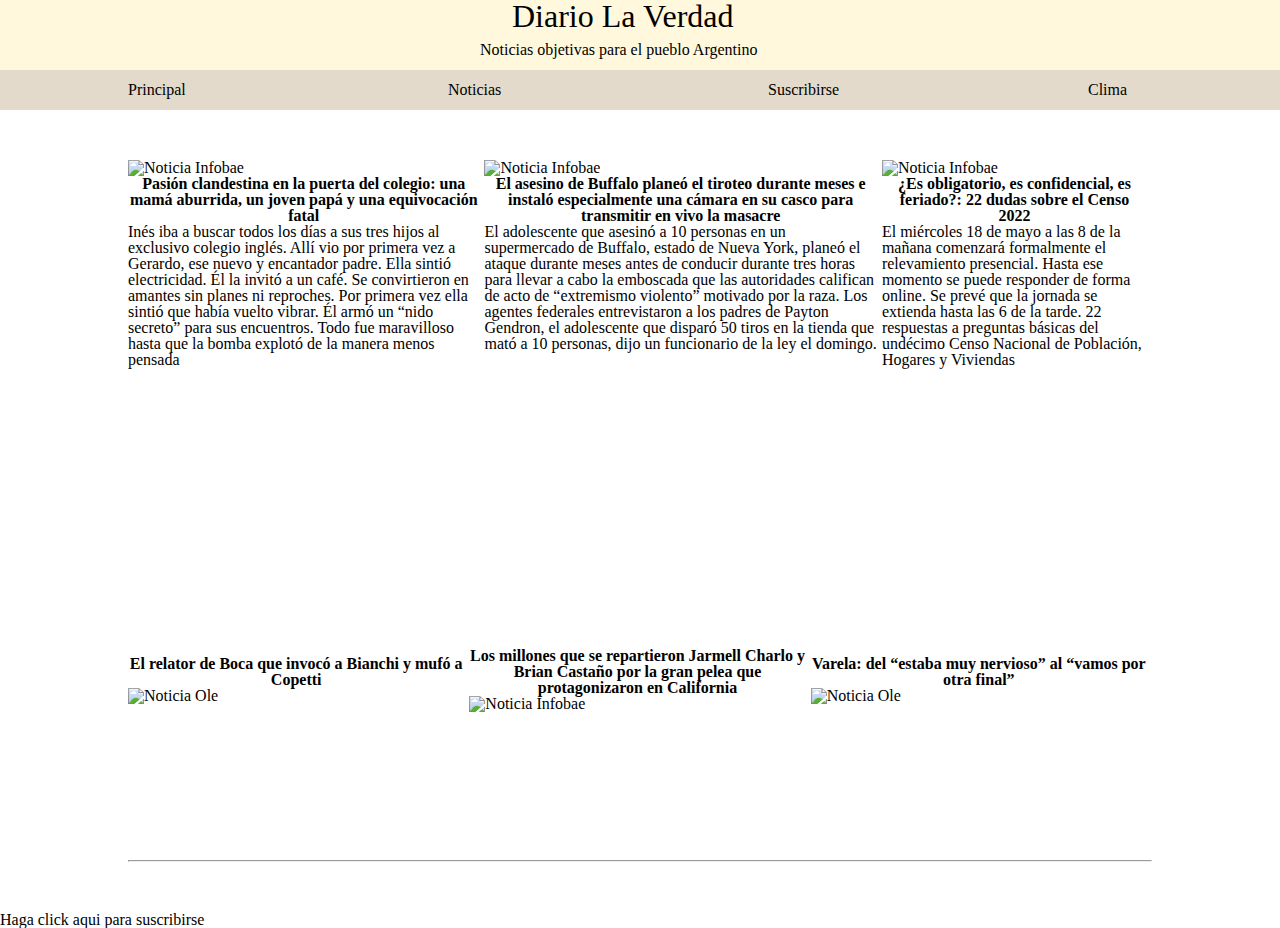
==== index.html @ 50a2abba "Primer commit con html y css" ====
<!DOCTYPE html>
<html lang="es">
<head>
  <meta charset="UTF-8">
  <meta http-equiv="X-UA-Compatible" content="IE=edge">
  <meta name="viewport" content="width=device-width, initial-scale=1.0">
  <link rel="stylesheet" href="reset.css">
  <link rel="stylesheet" href="style.css">  
  <title>Actividad Flexbox - Clase 6</title>
</head>
<body>
    <div class="titulo">
        <h1 class="titNoticia">Diario La Verdad</h1>
        <h2 class="susbitulo">Noticias objetivas para el pueblo Argentino</h2>
    </div>
    <div class="menu">
        <ul class="navbar">
            <li class="navbarElement"><a href="index.html">Principal</a></li>
            <li class="navbarElement"><a href="index.html">Noticias</a></li>
            <li class="navbarElement"><a href="form.html" target="_blank">Suscribirse</a></li>
            <li class="navbarElement"><a href="https://weather.com/?Goto=Redirected" target="_blank">Clima</a></li>
        </ul>
    </div>

    <section id="contenido">
        <div class="noticiasPrincipales">
            <div class="noticiaPrinc">
                <img class="imgPrinc" alt="Noticia Infobae" src="https://www.infobae.com/new-resizer/oi0ILa-qT5tjK4xFoK14EFY2z3o=/1200x800/filters:format(webp):quality(85)/cloudfront-us-east-1.images.arcpublishing.com/infobae/OISNPIVMAFHTVGYVJEYEIL6HDM.jpg">
                <p class="titNoti">Pasión clandestina en la puerta del colegio: una mamá aburrida, un joven papá y una equivocación fatal</p>
                <h3>Inés iba a buscar todos los días a sus tres hijos al exclusivo colegio inglés. Allí vio por primera vez a Gerardo, ese nuevo y encantador padre. 
                    Ella sintió electricidad. Él la invitó a un café. Se convirtieron en amantes sin planes ni reproches. Por primera vez ella sintió que había vuelto vibrar. 
                    Él armó un “nido secreto” para sus encuentros. Todo fue maravilloso hasta que la bomba explotó de la manera menos pensada
                    </h3>
            </div>
            <div class="noticiaPrinc">
                <img class="imgPrinc" alt="Noticia Infobae" src="https://www.infobae.com/new-resizer/x408CzX4GcNFE7sZyaJNggMkQPc=/768x576/filters:format(webp):quality(85)/cloudfront-us-east-1.images.arcpublishing.com/infobae/O6GGBOAF5NCGPHK2AOE5A2AKUQ.jpg">
                <p class="titNoti">
                    El asesino de Buffalo planeó el tiroteo durante meses e instaló especialmente una cámara en su casco para transmitir en vivo la masacre
                </p>
                <h3>
                    El adolescente que asesinó a 10 personas en un supermercado de Buffalo, estado de Nueva York, planeó el ataque durante meses antes de conducir durante tres 
                    horas para llevar a cabo la emboscada que las autoridades califican de acto de “extremismo violento” motivado por la raza.
                    Los agentes federales entrevistaron a los padres de Payton Gendron, el adolescente que disparó 50 tiros en la tienda que mató a 10 personas, 
                    dijo un funcionario de la ley el domingo.
                </h3>
            </div>
            <div class="noticiaPrinc">
                <img class="imgPrinc" alt="Noticia Infobae" src="https://www.infobae.com/new-resizer/2L9Ov6TKZEK3hhqILYRGdPEfwYo=/768x432/filters:format(webp):quality(85)/cloudfront-us-east-1.images.arcpublishing.com/infobae/HCTAJCUSOJHFLP3OZUTRC2RDZU.jpg">
                <p class="titNoti">
                    ¿Es obligatorio, es confidencial, es feriado?: 22 dudas sobre el Censo 2022
                </p>
                <h3>
                    El miércoles 18 de mayo a las 8 de la mañana comenzará formalmente el relevamiento presencial. Hasta ese momento se puede responder de forma online. 
                    Se prevé que la jornada se extienda hasta las 6 de la tarde. 22 respuestas a preguntas básicas del undécimo Censo Nacional de Población, Hogares y Viviendas
                </h3>
            </div>
        </div>
        <hr class="separaNoticias">
        <div class="noticiasSecundarias">
            <div class="noticiaSec">
                <p class="titNoti">
                    El relator de Boca que invocó a Bianchi y mufó a Copetti
                </p>
                <img class="imgSec" alt="Noticia Ole" src="https://images.ole.com.ar/2022/05/14/dU0hKwiZT_1256x620__2.jpg#1652643260959">
            </div>
            <div class="noticiaSec">
                <p class="titNoti">
                    Los millones que se repartieron Jarmell Charlo y Brian Castaño por la gran pelea que protagonizaron en California
                </p>
                <img class="imgSec" alt="Noticia Infobae" src="https://www.infobae.com/new-resizer/kVPupnXMz2R41Ruc_W2E6BeM7O4=/768x512/filters:format(webp):quality(85)/cloudfront-us-east-1.images.arcpublishing.com/infobae/UUHOJDTUYVAXVK2XSQMEQ5GRHM.jpg">
            </div>
            <div class="noticiaSec">
                <p class="titNoti">
                    Varela: del “estaba muy nervioso” al “vamos por otra final”
                </p>
                <img class="imgSec" alt="Noticia Ole" src="https://images.ole.com.ar/2022/05/14/zdf39ZmyA_720x0__1.jpg">
            </div>
        </div>
    <hr class="separa">
    </section>

    <footer>
        <section class="suscripcion">
            <div>
                Haga click <a href="form.html">aqui</a> para suscribirse
            </div>
        </section>
    </footer>
</body>
</html>
---- style.css ----
.titulo {
	width: 100%;
	height: 70px;
	align-items: center;
	background-color: cornsilk;
}

.titNoticia {
	margin-left: 40%;
	font-size: xx-large;
}

.susbitulo {
	margin-left: 37.5%;
	margin-top:10px;
}


a {
	color:black;
	text-decoration: none;
}



#contenido {
	width: 80%;
	margin-left:10%
}

.menu {
	width:100%;
	display: flex;
	height: 40px;
	background-color:rgb(227, 218, 203);
	align-items: center;
	justify-content: space-between;	
}

ul.navbar {
	display:flex;
	width:100%;
}

li.navbarElement {
	margin-right: 30px;
	width: 100%;
	height: 100%;
	margin-left:10%;
	border-style: solid;
	border:2px;
	border-color:black;
}

li:hover {
	background-color: burlywood;
}


.titNoti {
	text-align: center;
	width: 100%;
	font-weight: bold;
}


.noticiasPrincipales {
	width: 100%;
	height: 200px;
	margin-bottom: 200px;
	display:flex;
}

.noticiasSecundarias {
	width: 100%;
	height: 200px;
	margin-top: 50px;
	display:flex;
	flex-direction: row;
	align-items: center;
	
}

.noticiaPrinc img {
	width: 100%;
}

.noticiaPrinc {
	margin-right: 5px;
}

.noticiaSec {
	width: 100%;
	flex-direction: row;
	margin-top:40px;
	margin-right: 5px;
}

.imgPrinc {
	margin-top:50px;
	width: 100%;
	height: 200px;
}

.imgSec {
	width: 100%;
	height: 200px;
}

.suscripcion {
	margin-top: 50px;
}


.formulario1 {
	margin-left:20%;
	width: 50%;
	display:block;
	height: 200px;
	
}

.formulario2 {
	margin-top:100px;

}

.imputForm {
	display:flex;
	width: 25%;
	justify-content: space-around;
}

.labelForm {
	width: 25%;
}

.botones {
	margin-left:100px;
}

.separaNoticias {
	width: 100%;
	border:10px;
}

.separa {
	margin-top: 100px;
	margin-bottom: 10px;
}
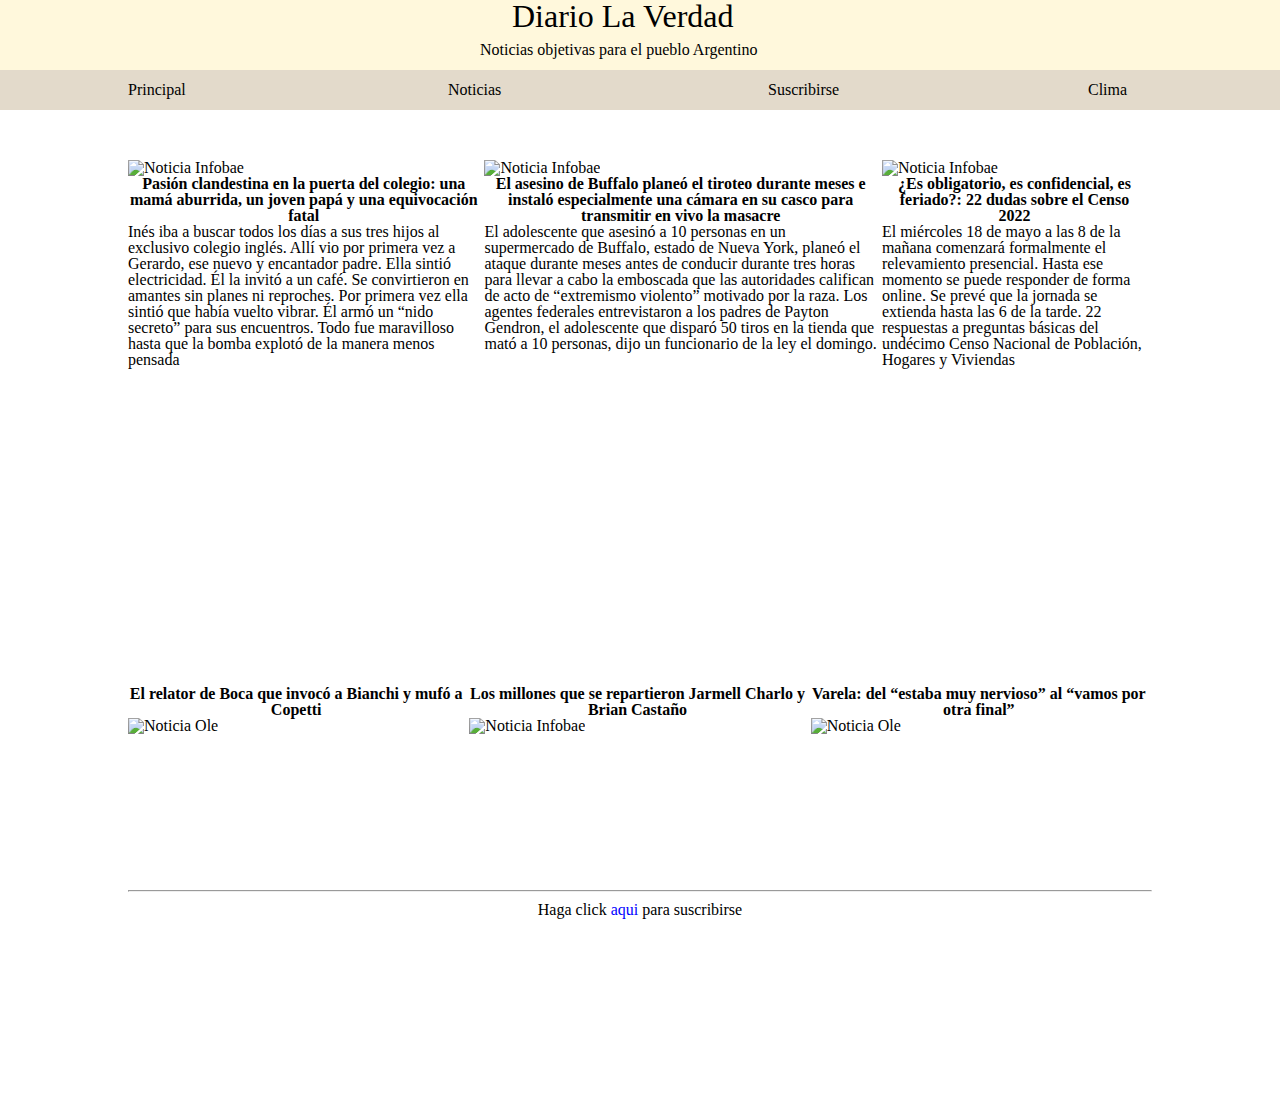
==== commit 13dcae5c: "Actualizacion" ====
--- a/index.html
+++ b/index.html
@@ -6,6 +6,7 @@
   <meta name="viewport" content="width=device-width, initial-scale=1.0">
   <link rel="stylesheet" href="reset.css">
   <link rel="stylesheet" href="style.css">  
+  <link rel="stylesheet" href="mediaqueries.css">  
   <title>Actividad Flexbox - Clase 6</title>
 </head>
 <body>
@@ -65,7 +66,7 @@
             </div>
             <div class="noticiaSec">
                 <p class="titNoti">
-                    Los millones que se repartieron Jarmell Charlo y Brian Castaño por la gran pelea que protagonizaron en California
+                    Los millones que se repartieron Jarmell Charlo y Brian Castaño
                 </p>
                 <img class="imgSec" alt="Noticia Infobae" src="https://www.infobae.com/new-resizer/kVPupnXMz2R41Ruc_W2E6BeM7O4=/768x512/filters:format(webp):quality(85)/cloudfront-us-east-1.images.arcpublishing.com/infobae/UUHOJDTUYVAXVK2XSQMEQ5GRHM.jpg">
             </div>
@@ -79,12 +80,10 @@
     <hr class="separa">
     </section>
 
-    <footer>
-        <section class="suscripcion">
-            <div>
+    <footer>  
+            <div class="final">
                 Haga click <a href="form.html">aqui</a> para suscribirse
             </div>
-        </section>
     </footer>
 </body>
 </html>--- a/style.css
+++ b/style.css
@@ -3,6 +3,7 @@
 	height: 70px;
 	align-items: center;
 	background-color: cornsilk;
+	position:relative;
 }
 
 .titNoticia {
@@ -20,8 +21,6 @@
 	color:black;
 	text-decoration: none;
 }
-
-
 
 #contenido {
 	width: 80%;
@@ -44,7 +43,7 @@
 
 li.navbarElement {
 	margin-right: 30px;
-	width: 100%;
+	width: 25%;
 	height: 100%;
 	margin-left:10%;
 	border-style: solid;
@@ -74,7 +73,7 @@
 .noticiasSecundarias {
 	width: 100%;
 	height: 200px;
-	margin-top: 50px;
+	margin-top:80px;
 	display:flex;
 	flex-direction: row;
 	align-items: center;
@@ -112,23 +111,29 @@
 }
 
 
-.formulario1 {
+.contenedorFormulario {
 	margin-left:20%;
+	margin-bottom: 200px;
 	width: 50%;
-	display:block;
+	display:flex;
 	height: 200px;
-	
 }
 
-.formulario2 {
+.formulario {
 	margin-top:100px;
-
+	margin-left:100px;
+	margin-bottom:100px;
+	display: inline-block;
+	white-space: pre;
 }
 
-.imputForm {
-	display:flex;
-	width: 25%;
-	justify-content: space-around;
+.botones {
+	margin-bottom: 5px;
+}
+
+.inputForm {
+	margin-bottom: 5px;
+	width: 100%;
 }
 
 .labelForm {
@@ -149,3 +154,16 @@
 	margin-bottom: 10px;
 }
 
+.final {
+	height: 100%;
+	text-align: center;
+	align-items: center;
+}
+
+footer {
+	height: 200px;
+}
+
+.final a {
+	color:blue;
+}--- a/mediaqueries.css
+++ b/mediaqueries.css
@@ -0,0 +1,14 @@
+@media screen and (max-width: 900px) {
+    .noticiasSecundarias {
+    margin-top:180px;
+    }
+}
+
+
+@media screen and (max-width: 600px) {
+    .noticiasSecundarias {
+    margin-top:350px;
+    }
+}
+
+
